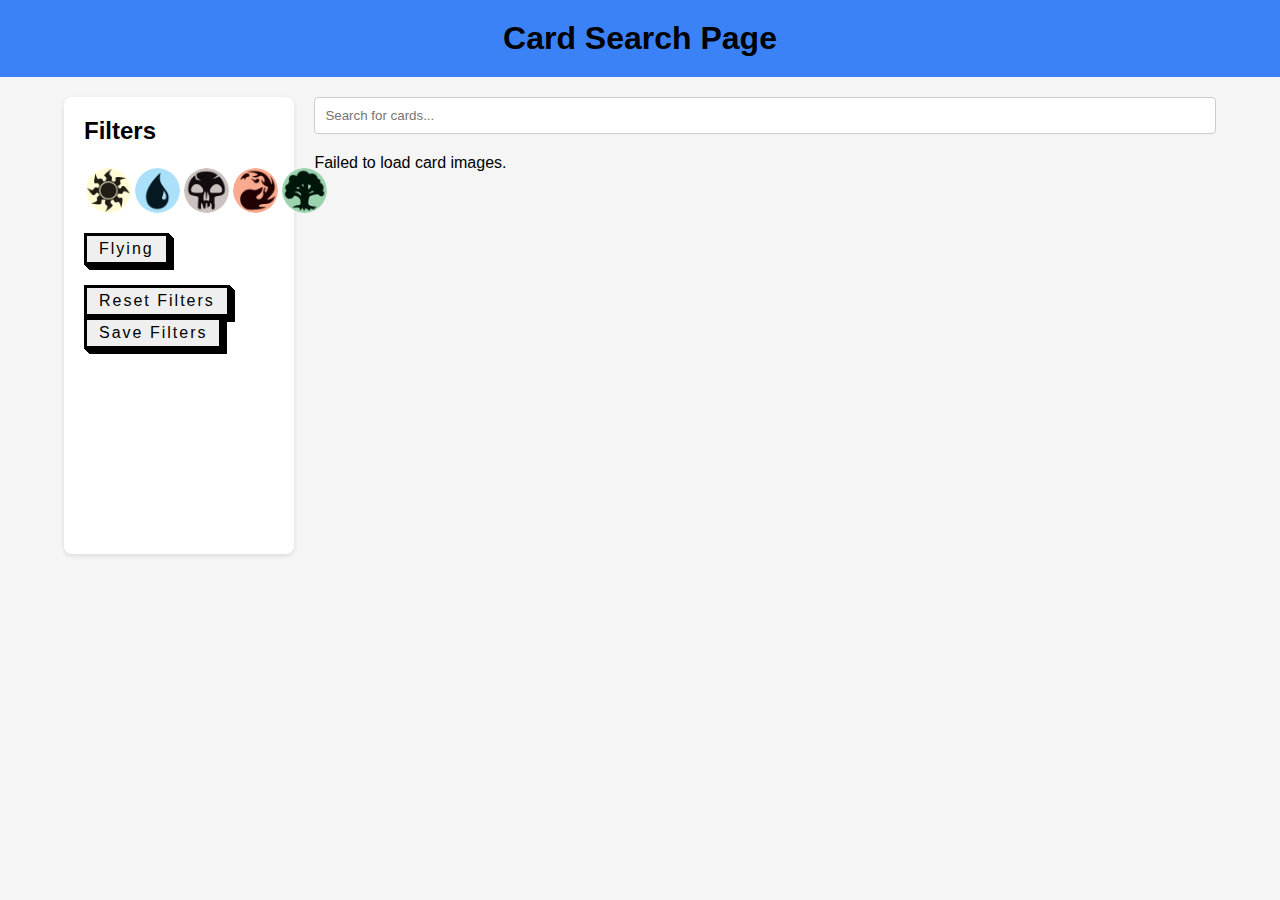
==== templates/card-search.html @ 5c7f796e "working on buttons" ====
<!DOCTYPE html>
<html lang="en">
<head>
  <meta charset="UTF-8">
  <meta name="viewport" content="width=device-width, initial-scale=1.0">
  <title>Card Search Page</title>
  <style>
    * {
      margin: 0;
      padding: 0;
      box-sizing: border-box;
    }

    header {
        width: 100%;
        background-color: #3b82f6; 
        padding: 20px; 
        text-align: center;
    }


    body {
      font-family: Arial, sans-serif;
      display: flex;
      flex-direction: column;
      align-items: center;
      background-color: #f5f5f5;
    }

    .container {
      display: flex;
      flex-direction: row;
      margin: 20px;
      width: 90%;
      max-width: 2000px;
    }

    .filters {
      width: 20%;
      background-color: #ffffff;
      padding: 20px;
      box-shadow: 0 2px 5px rgba(0, 0, 0, 0.1);
      border-radius: 8px;
    }

    .filters h2 {
      margin-bottom: 10px;
    }

    .search-section {
      flex: 1;
      margin-left: 20px;
      display: flex;
      flex-direction: column;
    }

    .search-bar {
      margin-bottom: 20px;
    }

    .search-bar input {
      width: 100%;
      padding: 10px;
      border: 1px solid #ccc;
      border-radius: 4px;
    }

    .card-grid {
        display: grid;
        grid-template-columns: repeat(auto-fill, minmax(300px, 1fr));
        gap: 20px;
        min-height: 400px; 
        grid-auto-rows: minmax(300px, auto); 
    }

    .card {
      background-color: #ffffff;
      padding: 0px;
      border: 1px solid #ddd;
      border-radius: 50px;
      box-shadow: 0 2px 5px rgba(0, 0, 0, 0.1);
      text-align: center;
    }

    .card img {
        width: 100%;
        height: 100%;
        object-fit: cover;
        border-radius: 8px; 
    }

    .card h3 {
      margin-bottom: 10px;
      font-size: 1.2em;
    }

    .card p {
      color: #666;
      font-size: 0.9em;
    }

    .color-filters {
        display: flex;
        justify-content: space-around;
        align-items: center;
        margin-top: 20px;
    }

    .color-btn {
        background: none;
        border: 2px solid transparent;
        width: 50px; /* Set fixed width */
        height: 50px; /* Set fixed height */
        display: flex;
        justify-content: center;
        align-items: center;
        border-radius: 50%; /* Make button circular */
        cursor: pointer;
        transition: transform 0.2s, border-color 0.2s;
    }

    .color-btn img {
        width: 45px; 
        height: 45px;
        border-radius: 50%;
    }

    .color-btn:hover {
        transform: scale(1.1);
    }

    .color-btn.active {
        border-color: #3b82f6; /* Highlight active button */
    }


	.button-54 {
		font-family: "Open Sans", sans-serif;
		font-size: 16px;
		letter-spacing: 2px;
		color: #000;
		cursor: pointer;
		border: 3px solid;
		padding: 0.25em 0.5em;
		box-shadow: 1px 1px 0px 0px, 2px 2px 0px 0px, 3px 3px 0px 0px, 4px 4px 0px 0px, 5px 5px 0px 0px;
		position: relative;
		touch-action: manipulation;
	}

	.button-54:active{
		box-shadow: 0px 0px 0px 0px;
		top: 5px;
		left: 5px;
	}

	.button-54.pressed {
		color:rgb(28, 228, 61);
		box-shadow: 0px 0px 0px 0px;
		top: 5px;
		left: 5px;
	}

	@media (min-width: 768px) {
		.button-54 {
			padding: 0.25em 0.75em;
		}
	}


	

  </style>
</head>
<body>
  <header>
    <h1>Card Search Page</h1>
  </header>

  <div class="container">
    <!-- Filters Section -->
    <aside class="filters">
      <h2>Filters</h2>
      	<div class="color-filters">
			<button class="color-btn" color="white">
			<img src="/static/color-symbols/white-symbol.webp" alt="White" />
			</button>
			<button class="color-btn" color="blue">
			<img src="/static/color-symbols/blue-symbol.webp" alt="Blue" />
			</button>
			<button class="color-btn" color="black">
			<img src="/static/color-symbols/black-symbol.webp" alt="Black" />
			</button>
			<button class="color-btn" color="red">
			<img src="/static/color-symbols/red-symbol.webp" alt="Red" />
			</button>
			<button class="color-btn" color="green">
			<img src="/static/color-symbols/green-symbol.webp" alt="Green" />
			</button>
		</div><br>

		<div class="keyword-filter">
			<button class="button-54" role="button" id="flying">Flying</button>
		</div>

		<!-- Save and Reset Buttons -->
		<div style="margin-top: 20px;">
			<button class="button-54" role="button" id="reset-filters">Reset Filters</button>
			<button class="button-54" role="button" id="save-filters">Save Filters</button>
		</div>

    </aside>

    <!-- Search and Cards Section -->
    <section class="search-section">
      <!-- Search Bar -->
      <div class="search-bar">
        <input type="text" id="search" placeholder="Search for cards...">
      </div>

      <!-- Card Display -->
      <div id="card-grid" class="card-grid"></div>
    </section>
  </div>

  	<script>
    document.addEventListener('DOMContentLoaded', async () => {
        const cardGrid = document.getElementById('card-grid');

        let files = []; // To store the list of all card files

        try {
            // Fetch the list of filenames from the Flask backend (via the new API route)
            const response = await fetch('/api/card-urls');
            files = await response.json(); // Parse the JSON response

            // Initially display all cards
            displayCards(files);

        } catch (error) {
            console.error('Error fetching card images:', error);
            cardGrid.innerHTML = 'Failed to load card images.';
        }


		const searchInput = document.getElementById('search');
		searchInput.addEventListener('input', async () => {
            const searchText = searchInput.value.toLowerCase();

			if (searchText === "") displayCards(files);
			else{
				// Filter the files based on the search words
				const response = await fetch(`/api/search?term=${encodeURIComponent(searchText)}`);
				responseFiles = await response.json();

				const filteredFiles = responseFiles.map(tuple => tuple[0]);
				// Display filtered cards
				displayCards(filteredFiles);
			}
			
        });



        // Event listener to apply the search filter (THIS DOES NOT USE SQL)
		/* const searchInput = document.getElementById('search');
        searchInput.addEventListener('input', () => {
            const searchText = searchInput.value.toLowerCase();
            const searchWords = searchText.split(/\s+/); // Split by spaces

			// Filter the files based on the search words
			const filteredFiles = files.filter(file => {
				return searchWords.every(word => file.toLowerCase().includes(word));
			});

            // Display filtered cards
            displayCards(filteredFiles);
        }); */

		
    	const saveFiltersBtn = document.getElementById('save-filters');
    	const resetFiltersBtn = document.getElementById('reset-filters');
		const colorButtons = document.querySelectorAll('.color-btn');
		const keywordButtons = document.querySelectorAll('.keyword-filter');

		colorButtons.forEach(button => {
			button.addEventListener('click', () => {
				button.classList.toggle('active');
			});
		});

		keywordButtons.forEach(button => {
			button.addEventListener('click', () => {
				button.classList.toggle('pressed');
			});
		})



		// Save Filters button click event
		saveFiltersBtn.addEventListener('click', async () => {
			const activeColors = Array.from(colorButtons)
			.filter(button => button.classList.contains('active'))
			.map(button => button.getAttribute('color'));

			if (activeColors.length > 0) alert('Active colors: ' + activeColors.join(', '));
    	});
        



        // Function to display cards in the grid
        function displayCards(files) {
            // Clear the grid before appending new cards
            cardGrid.innerHTML = '';

            // Loop through each file name and create a card for it
            files.forEach(file => {
                const card = document.createElement('div');
                card.className = 'card';
                const imageUrl = '/static/card-urls/' + file; // Build the image URL
                const imageAlt = file.split('.')[0];  // Use the file name (without extension) as alt text

                card.innerHTML = `<img src="${imageUrl}" alt="${imageAlt}">`;
                cardGrid.appendChild(card);
            });
        }

    });


	</script>
</body>
</html>
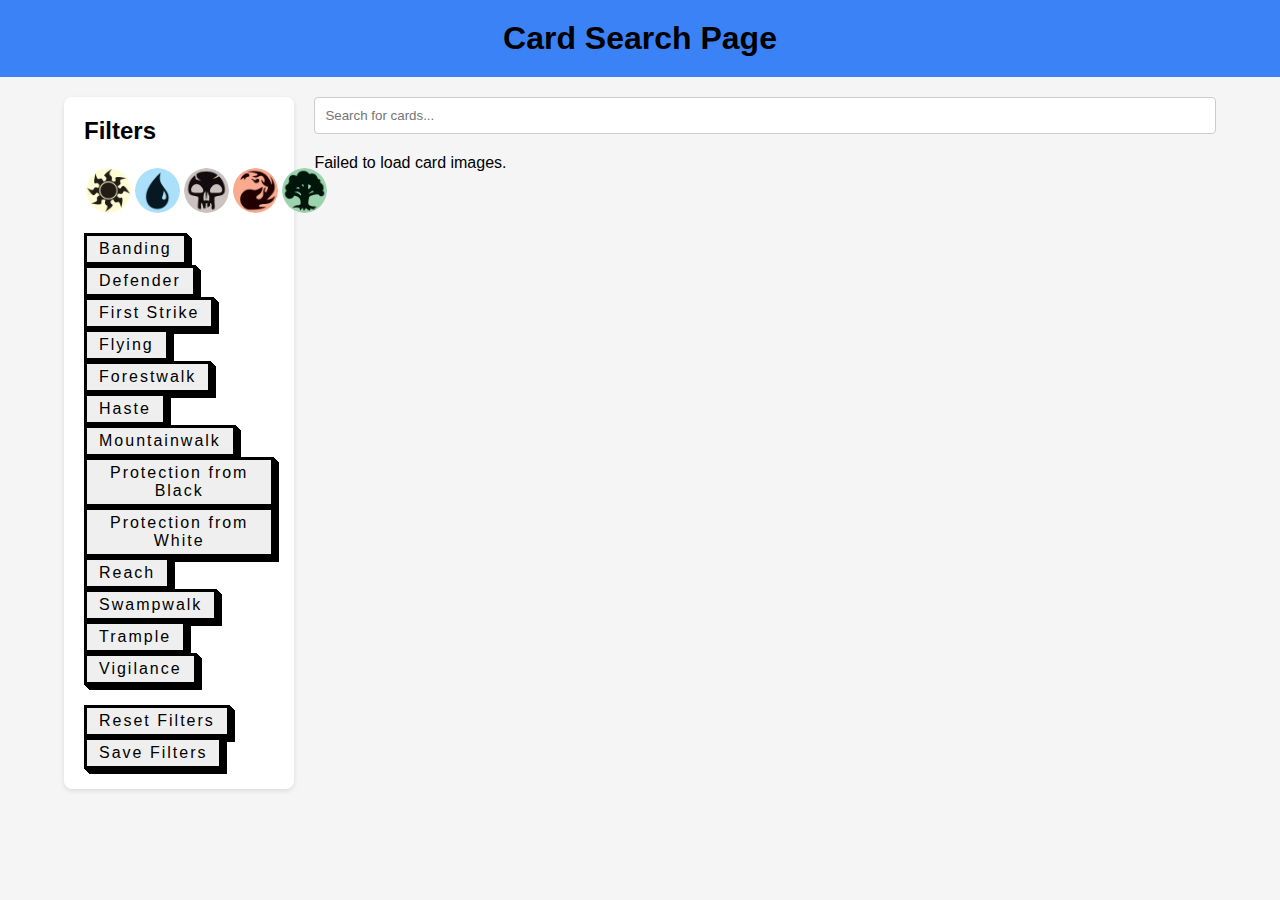
==== commit bdd3ad86: "fixing buttons and sql" ====
--- a/templates/card-search.html
+++ b/templates/card-search.html
@@ -198,9 +198,23 @@
 			</button>
 		</div><br>
 
-		<div class="keyword-filter">
-			<button class="button-54" role="button" id="flying">Flying</button>
-		</div>
+
+        <!-- Keyword Filter Buttons-->
+		<button class="button-54" filter="keyword-filter" keyword="banding">Banding</button>
+        <button class="button-54" filter="keyword-filter" keyword="defender">Defender</button>
+        <button class="button-54" filter="keyword-filter" keyword="first strike">First Strike</button>
+        <button class="button-54" filter="keyword-filter" keyword="flying">Flying</button>
+        <button class="button-54" filter="keyword-filter" keyword="forestwalk">Forestwalk</button>
+        <button class="button-54" filter="keyword-filter" keyword="haste">Haste</button>
+        <button class="button-54" filter="keyword-filter" keyword="mountainwalk">Mountainwalk</button>
+        <button class="button-54" filter="keyword-filter" keyword="protection from black">Protection from Black</button>
+        <button class="button-54" filter="keyword-filter" keyword="protection from white">Protection from White</button>
+        <button class="button-54" filter="keyword-filter" keyword="reach">Reach</button>
+        <button class="button-54" filter="keyword-filter" keyword="swampwalk">Swampwalk</button>
+        <button class="button-54" filter="keyword-filter" keyword="trample">Trample</button>
+        <button class="button-54" filter="keyword-filter" keyword="vigilance">Vigilance</button>
+
+
 
 		<!-- Save and Reset Buttons -->
 		<div style="margin-top: 20px;">
@@ -256,7 +270,6 @@
 				// Display filtered cards
 				displayCards(filteredFiles);
 			}
-			
         });
 
 
@@ -280,7 +293,7 @@
     	const saveFiltersBtn = document.getElementById('save-filters');
     	const resetFiltersBtn = document.getElementById('reset-filters');
 		const colorButtons = document.querySelectorAll('.color-btn');
-		const keywordButtons = document.querySelectorAll('.keyword-filter');
+		const keywordButtons = document.querySelectorAll('[filter = "keyword-filter"]');
 
 		colorButtons.forEach(button => {
 			button.addEventListener('click', () => {
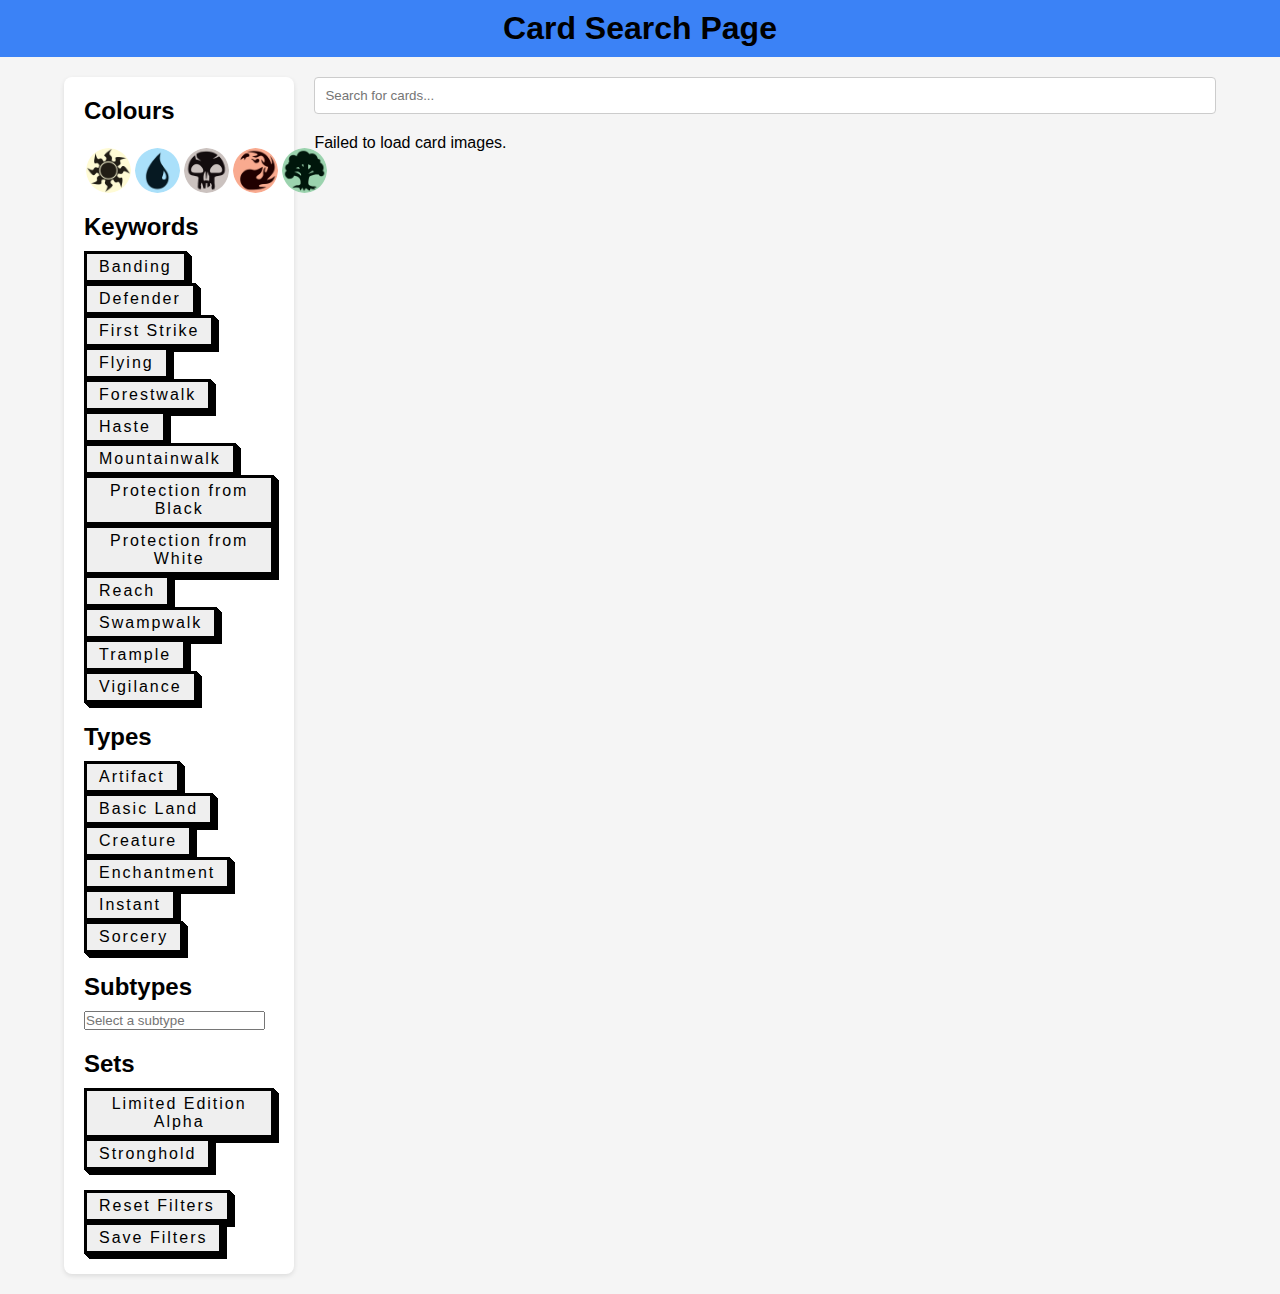
==== commit ecec84f0: "Frontend for filters done." ====
--- a/templates/card-search.html
+++ b/templates/card-search.html
@@ -14,7 +14,7 @@
     header {
         width: 100%;
         background-color: #3b82f6; 
-        padding: 20px; 
+        padding: 10px; 
         text-align: center;
     }
 
@@ -179,7 +179,7 @@
   <div class="container">
     <!-- Filters Section -->
     <aside class="filters">
-      <h2>Filters</h2>
+      <h2>Colours</h2>
       	<div class="color-filters">
 			<button class="color-btn" color="white">
 			<img src="/static/color-symbols/white-symbol.webp" alt="White" />
@@ -200,6 +200,7 @@
 
 
         <!-- Keyword Filter Buttons-->
+        <h2>Keywords</h2>
 		<button class="button-54" filter="keyword-filter" keyword="banding">Banding</button>
         <button class="button-54" filter="keyword-filter" keyword="defender">Defender</button>
         <button class="button-54" filter="keyword-filter" keyword="first strike">First Strike</button>
@@ -214,10 +215,112 @@
         <button class="button-54" filter="keyword-filter" keyword="trample">Trample</button>
         <button class="button-54" filter="keyword-filter" keyword="vigilance">Vigilance</button>
 
+        
+
+        <div style="margin-top: 20px"></div>
+        <!-- Type Filter Buttons-->
+        <h2>Types</h2>
+        <button class="button-54" filter="type-filter" type="artifact">Artifact</button>
+        <button class="button-54" filter="type-filter" type="basic land">Basic Land</button>
+        <button class="button-54" filter="type-filter" type="creature">Creature</button>
+        <button class="button-54" filter="type-filter" type="enchantment">Enchantment</button>
+        <button class="button-54" filter="type-filter" type="instant">Instant</button>
+        <button class="button-54" filter="type-filter" type="sorcery">Sorcery</button>
+
+
+        <div style="margin-top: 20px"></div>
+        <!-- Subtypes Filter Buttons-->
+        <h2>Subtypes</h2>
+        <body>
+            <input type="text" list="input" id="subtype-input" placeholder="Select a subtype">
+            <datalist id="input">
+                <option subtype="angel">Angel</option>
+                <option subtype="archer">Archer</option>
+                <option subtype="assassin">Assassin</option>
+                <option subtype="aura">Aura</option>
+                <option subtype="avatar">Avatar</option>
+                <option subtype="barbarian">Barbarian</option>
+                <option subtype="basilisk">Basilisk</option>
+                <option subtype="bear">Bear</option>
+                <option subtype="beast">Beast</option>
+                <option subtype="bird">Bird</option>
+                <option subtype="cat">Cat</option>
+                <option subtype="cleric">Cleric</option>
+                <option subtype="cockatrice">Cockatrice</option>
+                <option subtype="demon">Demon</option>
+                <option subtype="dinosaur">Dinosaur</option>
+                <option subtype="djinn">Djinn</option>
+                <option subtype="dragon">Dragon</option>
+                <option subtype="druid">Druid</option>
+                <option subtype="dryad">Dryad</option>
+                <option subtype="dwarf">Dwarf</option>
+                <option subtype="elemental">Elemental</option>
+                <option subtype="elephant">Elephant</option>
+                <option subtype="elf">Elf</option>
+                <option subtype="faerie">Faerie</option>
+                <option subtype="forest">Forest</option>
+                <option subtype="fungus">Fungus</option>
+                <option subtype="gargoyle">Gargoyle</option>
+                <option subtype="giant">Giant</option>
+                <option subtype="goblin">Goblin</option>
+                <option subtype="golem">Golem</option>
+                <option subtype="horse">Horse</option>
+                <option subtype="human">Human</option>
+                <option subtype="hydra">Hydra</option>
+                <option subtype="illusion">Illusion</option>
+                <option subtype="imp">Imp</option>
+                <option subtype="incarnation">Incarnation</option>
+                <option subtype="island">Island</option>
+                <option subtype="juggernaut">Juggernaut</option>
+                <option subtype="knight">Knight</option>
+                <option subtype="merfolk">Merfolk</option>
+                <option subtype="minotaur">Minotaur</option>
+                <option subtype="mountain">Mountain</option>
+                <option subtype="nightmare">Nightmare</option>
+                <option subtype="nymph">Nymph</option>
+                <option subtype="ogre">Ogre</option>
+                <option subtype="orc">Orc</option>
+                <option subtype="pegasus">Pegasus</option>
+                <option subtype="pirate">Pirate</option>
+                <option subtype="plains">Plains</option>
+                <option subtype="plant">Plant</option>
+                <option subtype="rat">Rat</option>
+                <option subtype="serpent">Serpent</option>
+                <option subtype="shade">Shade</option>
+                <option subtype="shapeshifter">Shapeshifter</option>
+                <option subtype="skeleton">Skeleton</option>
+                <option subtype="sliver">Sliver</option>
+                <option subtype="soldier">Soldier</option>
+                <option subtype="specter">Specter</option>
+                <option subtype="spider">Spider</option>
+                <option subtype="spirit">Spirit</option>
+                <option subtype="swamp">Swamp</option>
+                <option subtype="treefolk">Treefolk</option>
+                <option subtype="troll">Troll</option>
+                <option subtype="unicorn">Unicorn</option>
+                <option subtype="vampire">Vampire</option>
+                <option subtype="wall">Wall</option>
+                <option subtype="warrior">Warrior</option>
+                <option subtype="wizard">Wizard</option>
+                <option subtype="wolf">Wolf</option>
+                <option subtype="wraith">Wraith</option>
+                <option subtype="wurm">Wurm</option>
+                <option subtype="zombie">Zombie</option>
+            </datalist>
+        </body>
+
+        <div class="selected-subtypes" id="selected-subtypes"></div>
+
+
+        <div style="margin-top: 20px"></div>
+        <!-- Set Filter Buttons-->
+        <h2>Sets</h2>
+        <button class="button-54" filter="set-filter" set="LEA">Limited Edition Alpha</button>
+        <button class="button-54" filter="set-filter" set="STH">Stronghold</button>
 
 
 		<!-- Save and Reset Buttons -->
-		<div style="margin-top: 20px;">
+		<div style="margin-top: 20px">
 			<button class="button-54" role="button" id="reset-filters">Reset Filters</button>
 			<button class="button-54" role="button" id="save-filters">Save Filters</button>
 		</div>
@@ -289,18 +392,20 @@
             displayCards(filteredFiles);
         }); */
 
+	    
+        const resetFiltersBtn = document.getElementById('reset-filters');
 		
-    	const saveFiltersBtn = document.getElementById('save-filters');
-    	const resetFiltersBtn = document.getElementById('reset-filters');
+        //COLOURS
 		const colorButtons = document.querySelectorAll('.color-btn');
-		const keywordButtons = document.querySelectorAll('[filter = "keyword-filter"]');
-
 		colorButtons.forEach(button => {
 			button.addEventListener('click', () => {
 				button.classList.toggle('active');
 			});
 		});
 
+
+        //KEYWORDS
+        const keywordButtons = document.querySelectorAll('[filter = "keyword-filter"]');
 		keywordButtons.forEach(button => {
 			button.addEventListener('click', () => {
 				button.classList.toggle('pressed');
@@ -308,16 +413,100 @@
 		})
 
 
-
-		// Save Filters button click event
+        //TYPES
+        const typeButtons = document.querySelectorAll('[filter = "type-filter"]');
+		typeButtons.forEach(button => {
+			button.addEventListener('click', () => {
+				button.classList.toggle('pressed');
+			});
+		})
+
+
+
+        //SUBTYPES
+        const input = document.getElementById('subtype-input');
+        const selectedSubtypesContainer = document.getElementById('selected-subtypes');
+        const selectedSubtypes = new Set();
+        input.addEventListener('change', () => {
+            const value = input.value.trim();
+            // Add the selected subtype if it's not already selected
+            if (value && !selectedSubtypes.has(value)) {
+                selectedSubtypes.add(value);
+
+                // Create the tag element
+                const tag = document.createElement('div');
+                tag.className = 'tag';
+                tag.innerHTML = `<span>${value}</span><button>&times;</button>`;
+
+                // Add remove functionality
+                tag.querySelector('button').addEventListener('click', () => {
+                    selectedSubtypes.delete(value);
+                    selectedSubtypesContainer.removeChild(tag);
+                });
+
+                // Add the tag to the container
+                selectedSubtypesContainer.appendChild(tag);
+            }
+
+            // Clear the input field
+            input.value = '';
+        });
+
+
+
+        //SETS
+        const setButtons = document.querySelectorAll('[filter = "set-filter"]');
+		setButtons.forEach(button => {
+			button.addEventListener('click', () => {
+				button.classList.toggle('pressed');
+			});
+		})
+
+
+
+		//SAVE FILTERS
+        const saveFiltersBtn = document.getElementById('save-filters');
 		saveFiltersBtn.addEventListener('click', async () => {
 			const activeColors = Array.from(colorButtons)
 			.filter(button => button.classList.contains('active'))
 			.map(button => button.getAttribute('color'));
 
+            const activeKeywords = Array.from(keywordButtons)
+			.filter(button => button.classList.contains('pressed'))
+			.map(button => button.getAttribute('keyword'));
+
+            const activeTypes = Array.from(typeButtons)
+			.filter(button => button.classList.contains('pressed'))
+			.map(button => button.getAttribute('type'));
+
+            const activeSets = Array.from(setButtons)
+			.filter(button => button.classList.contains('pressed'))
+			.map(button => button.getAttribute('set'));
+
 			if (activeColors.length > 0) alert('Active colors: ' + activeColors.join(', '));
+            if (activeKeywords.length > 0) alert('Active keywords: ' + activeKeywords.join(', '));
+            if (activeTypes.length > 0) alert('Active types: ' + activeTypes.join(', '));
+            if (selectedSubtypes.size > 0) alert('Active subtypes: ' + [...selectedSubtypes].join(', '));
+            if (activeSets.length > 0) alert('Active sets: ' + activeSets.join(', '));
     	});
         
+
+
+        //RESET FILTERS
+        const reserFiltersBtn = document.getElementById('reset-filters');
+		reserFiltersBtn.addEventListener('click', () => {
+            colorButtons.forEach(button => {button.classList.remove('active'); });
+            keywordButtons.forEach(button => {button.classList.remove('pressed'); });
+            typeButtons.forEach(button => {button.classList.remove('pressed'); });
+
+            Array.from(selectedSubtypesContainer.children).forEach(tag => {
+                selectedSubtypesContainer.removeChild(tag);
+            });
+            selectedSubtypes.clear();
+
+            setButtons.forEach(button => {button.classList.remove('pressed'); });
+    	});
+
 
 
 
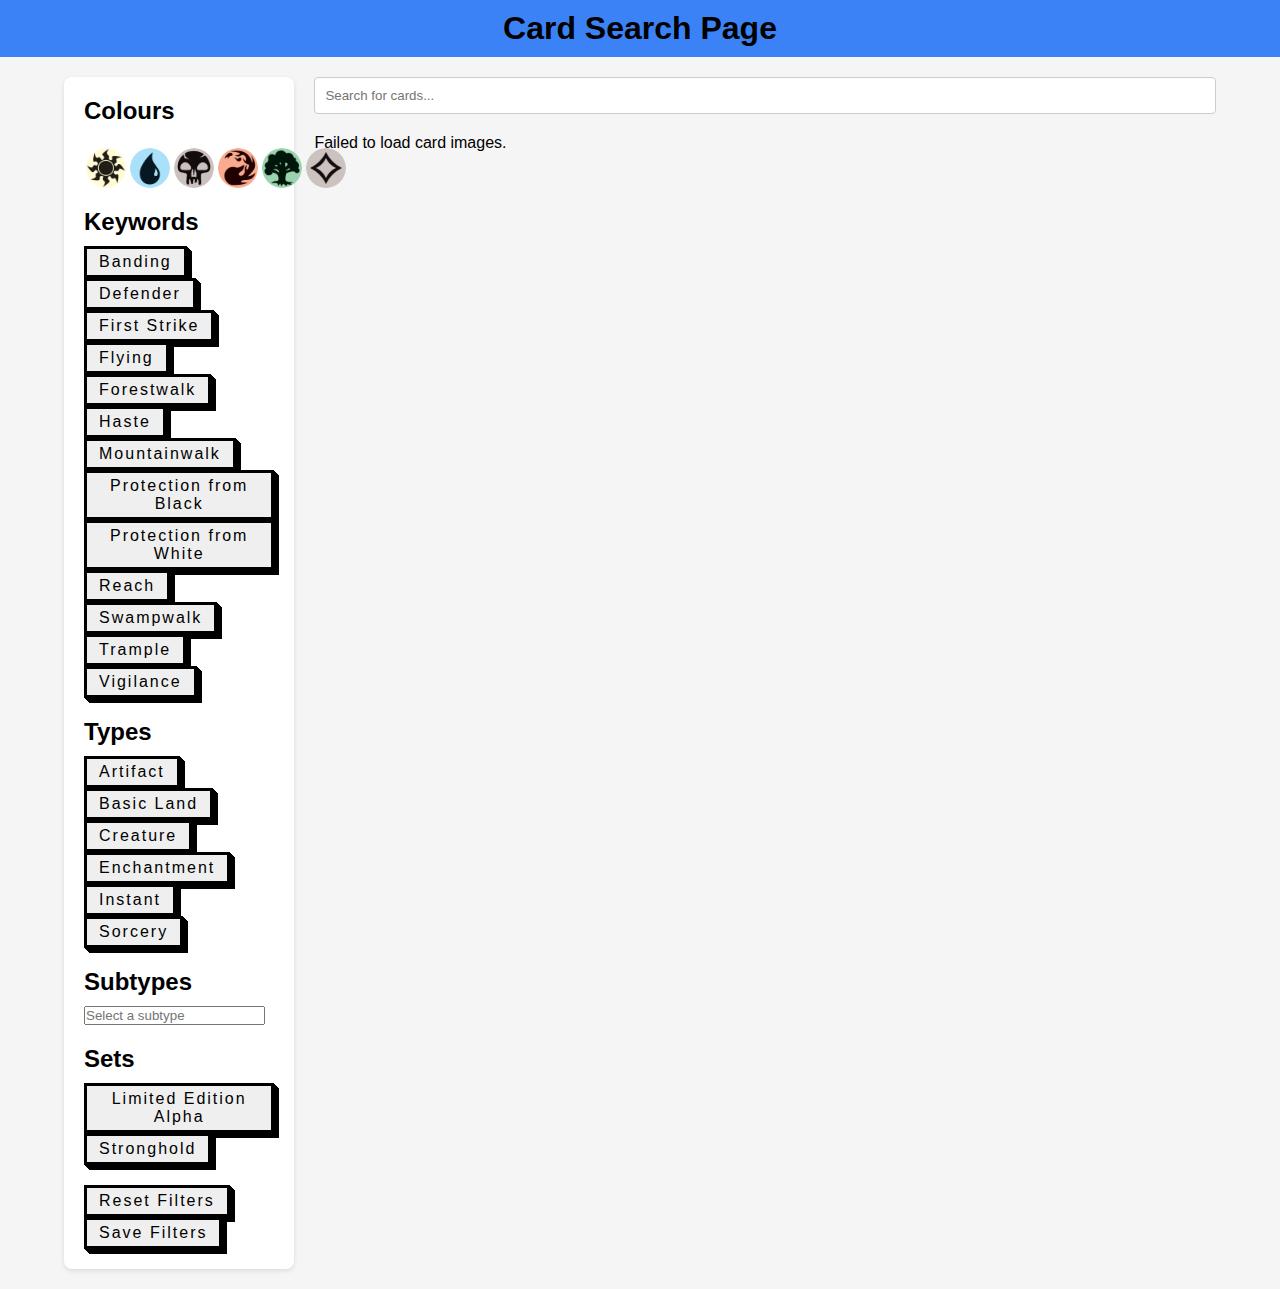
==== commit 0b8e7715: "Filters work off Save" ====
--- a/templates/card-search.html
+++ b/templates/card-search.html
@@ -109,8 +109,8 @@
     .color-btn {
         background: none;
         border: 2px solid transparent;
-        width: 50px; /* Set fixed width */
-        height: 50px; /* Set fixed height */
+        width: 45px; /* Set fixed width */
+        height: 45px; /* Set fixed height */
         display: flex;
         justify-content: center;
         align-items: center;
@@ -120,8 +120,8 @@
     }
 
     .color-btn img {
-        width: 45px; 
-        height: 45px;
+        width: 40px; 
+        height: 40px;
         border-radius: 50%;
     }
 
@@ -196,6 +196,9 @@
 			<button class="color-btn" color="green">
 			<img src="/static/color-symbols/green-symbol.webp" alt="Green" />
 			</button>
+            <button class="color-btn" color="colorless">
+                <img src="/static/color-symbols/colorless-symbol.webp" alt="Green" />
+            </button>
 		</div><br>
 
 
@@ -220,12 +223,12 @@
         <div style="margin-top: 20px"></div>
         <!-- Type Filter Buttons-->
         <h2>Types</h2>
-        <button class="button-54" filter="type-filter" type="artifact">Artifact</button>
-        <button class="button-54" filter="type-filter" type="basic land">Basic Land</button>
-        <button class="button-54" filter="type-filter" type="creature">Creature</button>
-        <button class="button-54" filter="type-filter" type="enchantment">Enchantment</button>
-        <button class="button-54" filter="type-filter" type="instant">Instant</button>
-        <button class="button-54" filter="type-filter" type="sorcery">Sorcery</button>
+        <button class="button-54" filter="type-filter" type="Artifact">Artifact</button>
+        <button class="button-54" filter="type-filter" type="Basic Land">Basic Land</button>
+        <button class="button-54" filter="type-filter" type="Creature">Creature</button>
+        <button class="button-54" filter="type-filter" type="Enchantment">Enchantment</button>
+        <button class="button-54" filter="type-filter" type="Instant">Instant</button>
+        <button class="button-54" filter="type-filter" type="Sorcery">Sorcery</button>
 
 
         <div style="margin-top: 20px"></div>
@@ -359,24 +362,6 @@
         }
 
 
-		const searchInput = document.getElementById('search');
-		searchInput.addEventListener('input', async () => {
-            const searchText = searchInput.value.toLowerCase();
-
-			if (searchText === "") displayCards(files);
-			else{
-				// Filter the files based on the search words
-				const response = await fetch(`/api/search?term=${encodeURIComponent(searchText)}`);
-				responseFiles = await response.json();
-
-				const filteredFiles = responseFiles.map(tuple => tuple[0]);
-				// Display filtered cards
-				displayCards(filteredFiles);
-			}
-        });
-
-
-
         // Event listener to apply the search filter (THIS DOES NOT USE SQL)
 		/* const searchInput = document.getElementById('search');
         searchInput.addEventListener('input', () => {
@@ -393,7 +378,6 @@
         }); */
 
 	    
-        const resetFiltersBtn = document.getElementById('reset-filters');
 		
         //COLOURS
 		const colorButtons = document.querySelectorAll('.color-btn');
@@ -431,7 +415,7 @@
             const value = input.value.trim();
             // Add the selected subtype if it's not already selected
             if (value && !selectedSubtypes.has(value)) {
-                selectedSubtypes.add(value);
+                selectedSubtypes.add(value.toLowerCase());
 
                 // Create the tag element
                 const tag = document.createElement('div');
@@ -465,47 +449,96 @@
 
 
 		//SAVE FILTERS
-        const saveFiltersBtn = document.getElementById('save-filters');
+        let activeColors = [];
+        let activeKeywords = [];
+        let activeTypes = [];
+        let activeSets = [];
+        let saveFiltersBtn = document.getElementById('save-filters');
 		saveFiltersBtn.addEventListener('click', async () => {
-			const activeColors = Array.from(colorButtons)
+            activeColors = Array.from(colorButtons)
 			.filter(button => button.classList.contains('active'))
 			.map(button => button.getAttribute('color'));
 
-            const activeKeywords = Array.from(keywordButtons)
+            activeKeywords = Array.from(keywordButtons)
 			.filter(button => button.classList.contains('pressed'))
 			.map(button => button.getAttribute('keyword'));
 
-            const activeTypes = Array.from(typeButtons)
+            activeTypes = Array.from(typeButtons)
 			.filter(button => button.classList.contains('pressed'))
 			.map(button => button.getAttribute('type'));
 
-            const activeSets = Array.from(setButtons)
+            activeSets = Array.from(setButtons)
 			.filter(button => button.classList.contains('pressed'))
 			.map(button => button.getAttribute('set'));
 
-			if (activeColors.length > 0) alert('Active colors: ' + activeColors.join(', '));
-            if (activeKeywords.length > 0) alert('Active keywords: ' + activeKeywords.join(', '));
-            if (activeTypes.length > 0) alert('Active types: ' + activeTypes.join(', '));
-            if (selectedSubtypes.size > 0) alert('Active subtypes: ' + [...selectedSubtypes].join(', '));
-            if (activeSets.length > 0) alert('Active sets: ' + activeSets.join(', '));
+            alert("Filters saved successfully!")
+
+            // Filter the files based on the search words
+            const queryParams = new URLSearchParams({
+                colors: activeColors.join(','), 
+                keywords: activeKeywords.join(','), 
+                types: activeTypes.join(','), 
+                subtypes: [...selectedSubtypes].join(','), 
+                sets: activeSets.join(',')
+            });
+            const response = await fetch(`/api/search?${queryParams.toString()}`);
+			responseFiles = await response.json();
+
+			const filteredFiles = responseFiles.map(tuple => tuple[0]);
+			// Display filtered cards
+			displayCards(filteredFiles);
+
     	});
         
 
 
         //RESET FILTERS
-        const reserFiltersBtn = document.getElementById('reset-filters');
-		reserFiltersBtn.addEventListener('click', () => {
+        const resetFiltersBtn = document.getElementById('reset-filters');
+		resetFiltersBtn.addEventListener('click', async () => {
+            // Remove all the buttons
             colorButtons.forEach(button => {button.classList.remove('active'); });
             keywordButtons.forEach(button => {button.classList.remove('pressed'); });
             typeButtons.forEach(button => {button.classList.remove('pressed'); });
+            setButtons.forEach(button => {button.classList.remove('pressed'); });
 
             Array.from(selectedSubtypesContainer.children).forEach(tag => {
                 selectedSubtypesContainer.removeChild(tag);
             });
-            selectedSubtypes.clear();
-
-            setButtons.forEach(button => {button.classList.remove('pressed'); });
+
+            // Clear all the active filters
+            activeColors = [];
+            activeKeywords = [];
+            activeTypes = [];
+            selectedSubtypes.clear();  // Assuming selectedSubtypes is a Set
+            activeSets = [];
+            
+            alert("Successfully reset filters!")
+            displayCards(files);
     	});
+
+
+
+        const searchInput = document.getElementById('search');
+		searchInput.addEventListener('input', async () => {
+            const searchText = searchInput.value.toLowerCase();
+
+			// Filter the files based on the search words
+            const queryParams = new URLSearchParams({
+                term: searchText,
+                colors: activeColors.join(','), 
+                keywords: activeKeywords.join(','), 
+                types: activeTypes.join(','), 
+                subtypes: [...selectedSubtypes].join(','), 
+                sets: activeSets.join(',')
+            });
+            const response = await fetch(`/api/search?${queryParams.toString()}`);
+			responseFiles = await response.json();
+
+			const filteredFiles = responseFiles.map(tuple => tuple[0]);
+			// Display filtered cards
+			displayCards(filteredFiles);
+			
+        });
 
 
 
